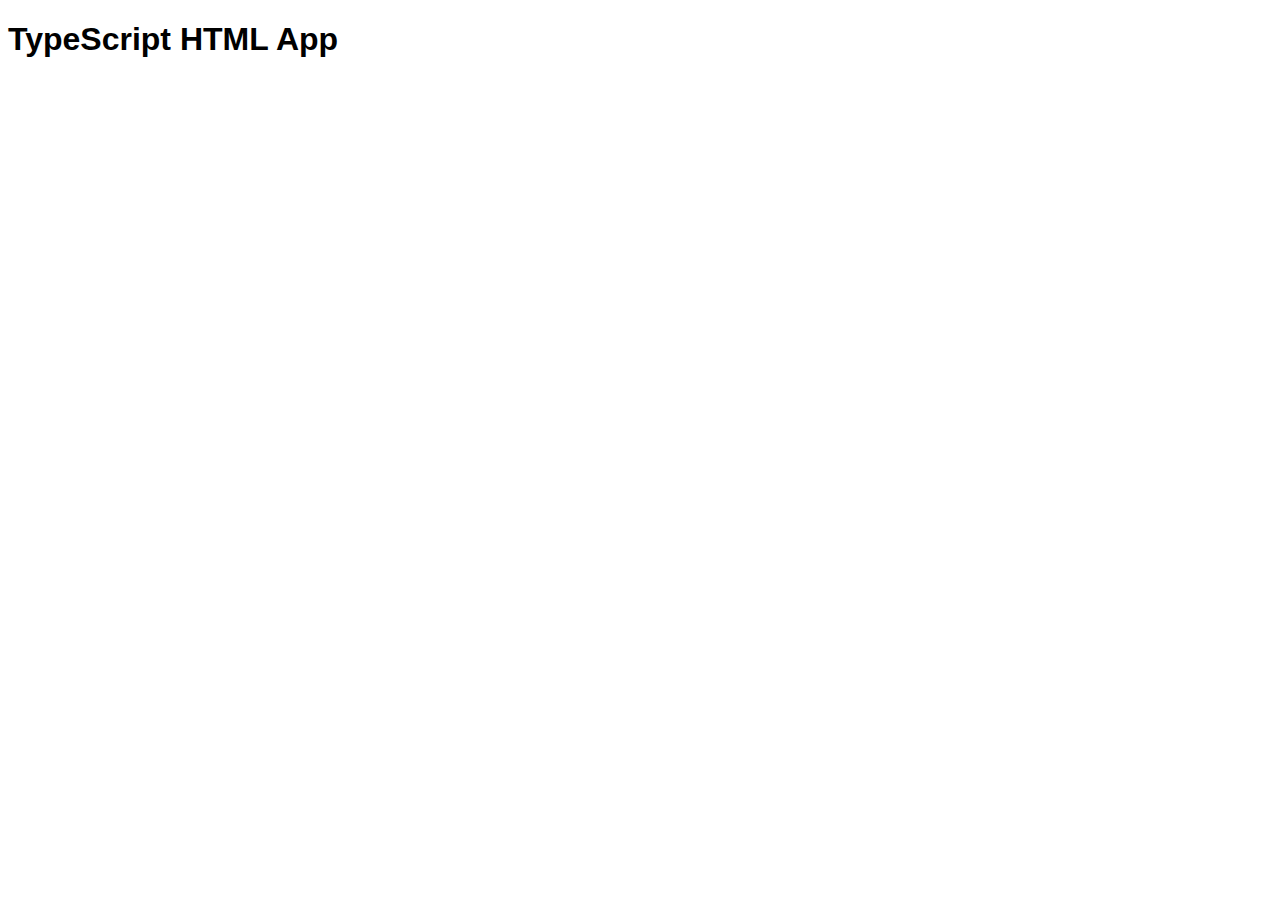
==== MagoDeOzSln/Microcolsa Consulta Internet/default.htm @ cda130a9 "Maquetacion logueo mobile" ====
﻿<!DOCTYPE html>

<html lang="en" xmlns="http://www.w3.org/1999/xhtml">
<head>
    <meta charset="utf-8" />
    <title>TypeScript HTML App</title>
    <link rel="stylesheet" href="app.css" type="text/css" />
    <script src="app.js"></script>
</head>
<body>
    <h1>TypeScript HTML App</h1>

    <div id="content"></div>
</body>
</html>
---- MagoDeOzSln/Microcolsa Consulta Internet/app.css ----
﻿body
{
    font-family: 'Segoe UI', sans-serif
}

span {
    font-style: italic
}
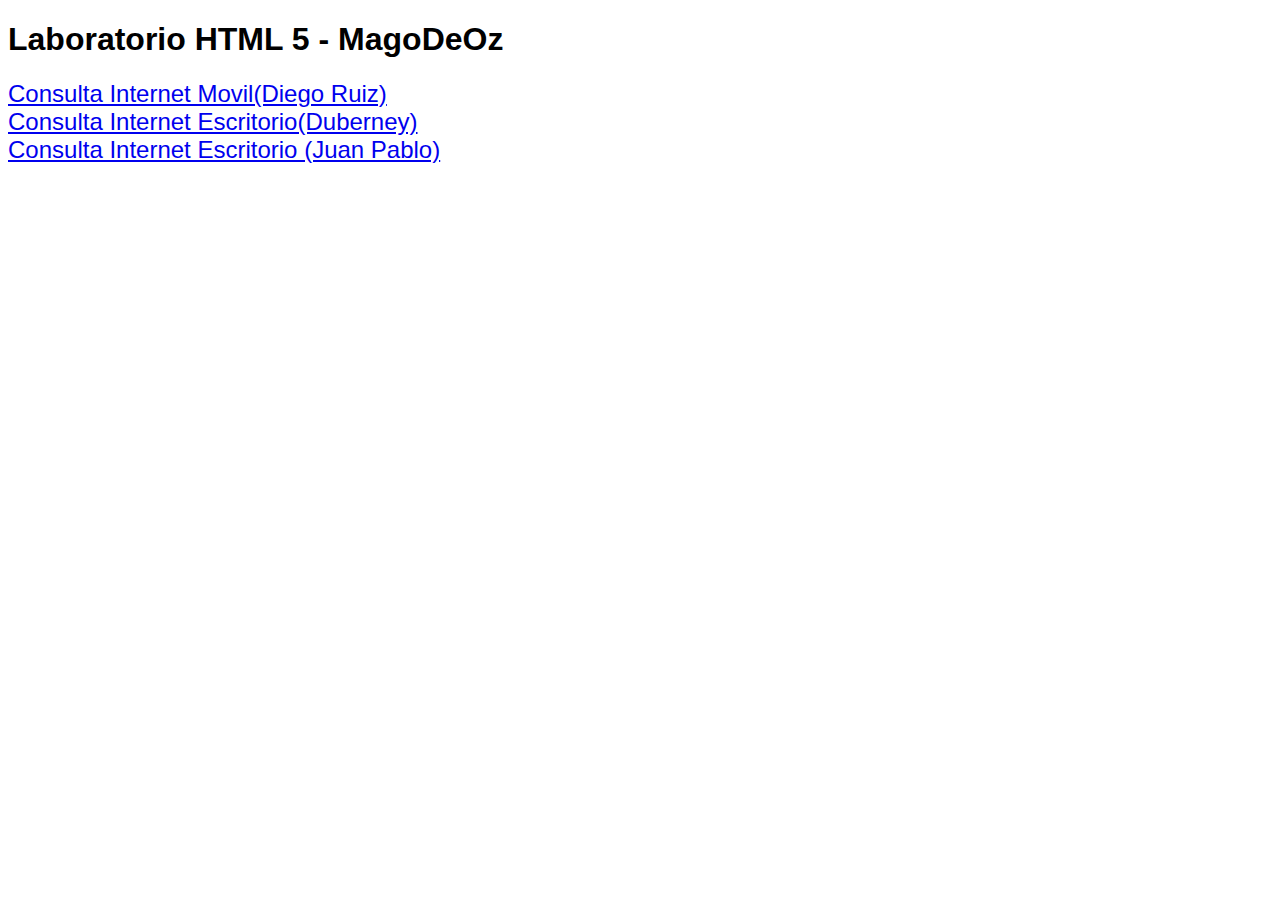
==== commit 200aed9f: "Publicacion inicial en desarrollomc6" ====
--- a/MagoDeOzSln/Microcolsa Consulta Internet/default.htm
+++ b/MagoDeOzSln/Microcolsa Consulta Internet/default.htm
@@ -8,8 +8,16 @@
     <script src="app.js"></script>
 </head>
 <body>
-    <h1>TypeScript HTML App</h1>
+    <h1>Laboratorio HTML 5 - MagoDeOz</h1>
 
-    <div id="content"></div>
+    <div id="content">
+    	<a href="Views/Login/frmLogin.html" style="font-size:x-large">Consulta Internet Movil(Diego Ruiz)</a>
+    	<br>
+    	<a href="Consulta Escritorio/index.html" style="font-size:x-large">Consulta Internet Escritorio(Duberney)</a>
+    	<br>
+    	<a href="juan pablo/Index.html" style="font-size:x-large">Consulta Internet Escritorio (Juan Pablo)</a>
+    </div>
+    
+    
 </body>
 </html>